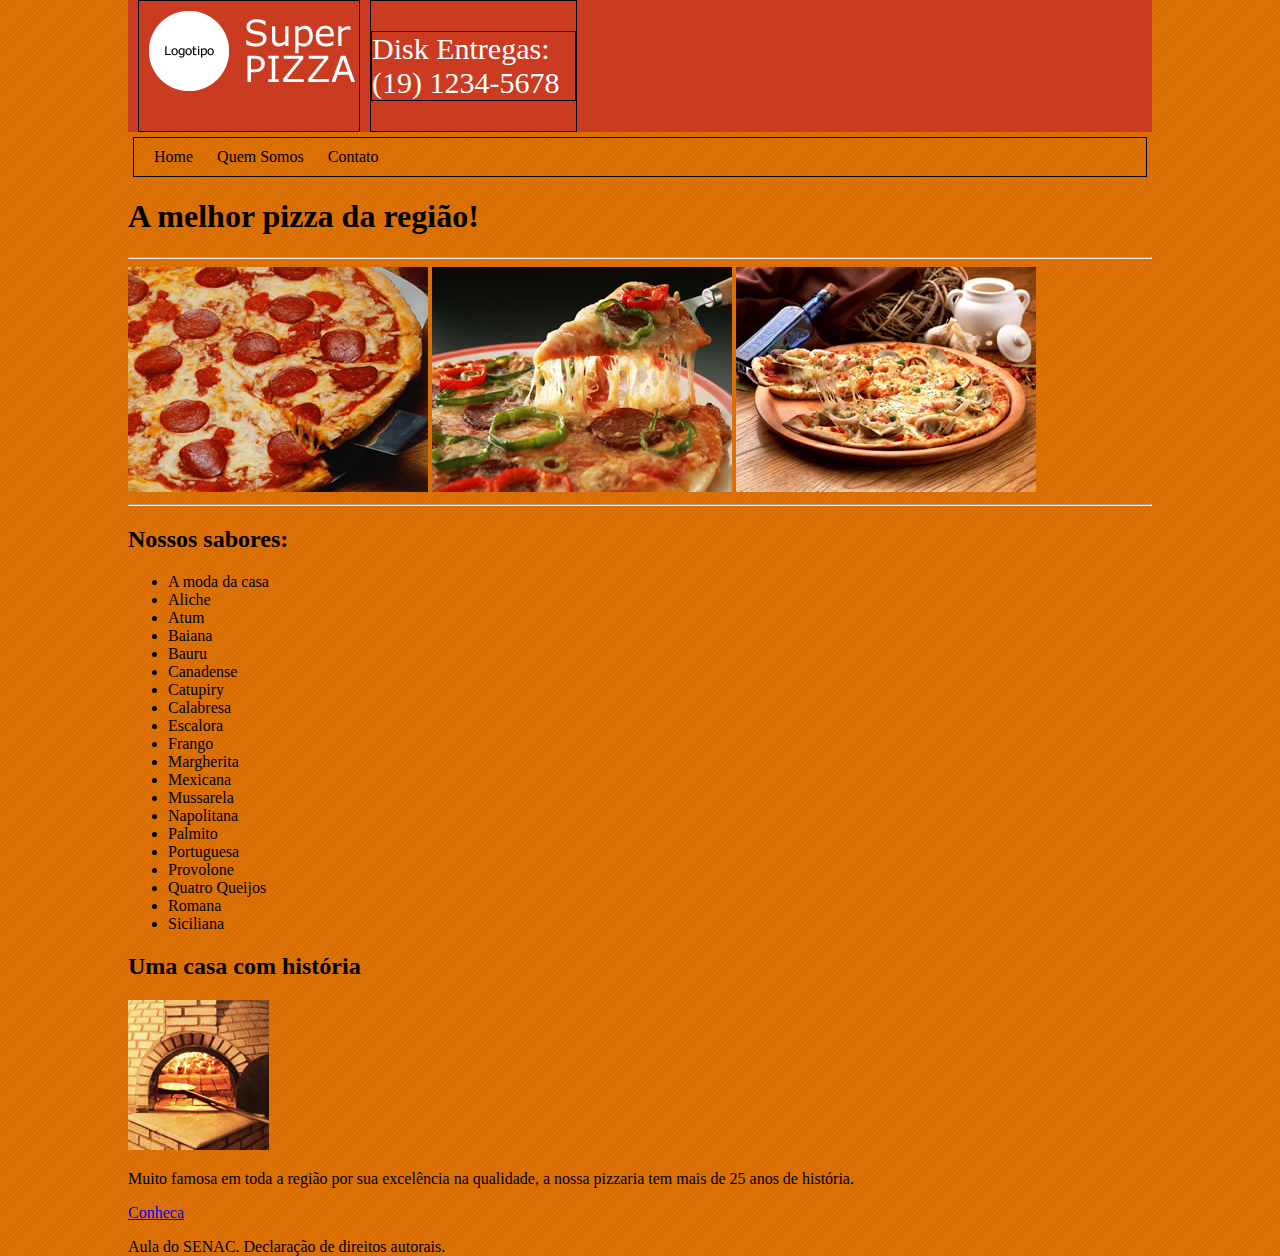
==== index.html @ 0451ac64 "fazendo a primeira pagina" ====
<!DOCTYPE html>
<html lang="pt-br">
<head>
    <meta charset="UTF-8">
    <meta name="viewport" content="width=device-width, initial-scale=1.0">
    <title> Super Pizza</title>
    <link href="css/home.css" rel="stylesheet" type="text/css">
</head>
<body>
    <main class="container">

        <header class="cabecalho"> 
            <nav class="logo">
                <img src="Imagens/logotipo.png">
            </nav>
            <nav class="numero">
                <p>
                    Disk Entregas: (19) 1234-5678
                </p>
            </nav>
        </header>

        <ul class="paginas">
            <li><a href="index.html">Home</a></li>
            <li><a href="quemsomos.html">Quem Somos</a></li>
            <li><a href="contato.html">Contato</a></li>
        </ul>

        <h1 class="titulo">A melhor pizza da região!</h1>
        <hr>
        <div class="imagens">
            <img src="Imagens/calabreza.jpg" alt="Pizza de calabresa">
            <img src="Imagens/siciliana.jpg" alt="Pizza de siciliana">
            <img src="Imagens/portuguesa.jpg" alt="Pizza de portuguesa">
        </div>
        <hr>

        <section class="cardapio">
            <h2>Nossos sabores:</h2>
            <ul>
                <li>A moda da casa</li>
                <li>Aliche</li>
                <li>Atum</li>
                <li>Baiana</li>
                <li>Bauru</li>
                <li>Canadense</li>
                <li>Catupiry</li>
                <li>Calabresa</li>
                <li>Escalora</li>
                <li>Frango</li>
                <li>Margherita</li>
                <li>Mexicana</li>
                <li>Mussarela</li>
                <li>Napolitana</li>
                <li>Palmito</li>
                <li>Portuguesa</li>
                <li>Provolone</li>
                <li>Quatro Queijos</li>
                <li>Romana</li>
                <li>Siciliana</li>
            </ul>
        </section>

        <section class="historia">
            <h2>Uma casa com história</h2>
            <img src="Imagens/historia.jpg">
            <p>
                Muito famosa em toda a região por sua excelência na qualidade, a nossa pizzaria tem mais de 25 anos de história.
            </p>
            <p>
                <a href="#">Conheca</a>
            </p>
        </section>
    
    <footer class="rodape">
        Aula do SENAC. Declaração de direitos autorais.
    </footer>
    </main>
    
</body>
</html>
---- css/home.css ----
body{
    background: url(../Imagens/fundo.jpg);
    margin: 0;
}

.container{
    width: 80%;
    margin: auto;
}

.cabecalho{
    margin: auto;
    width: 100%;
    height: 10%;
    background: rgb(202, 59, 34);
    display: flex;
}

.logo{
    border: 1px solid black;
    margin: 0 10px;
    padding: 10px;
    width: 200px;
}

.numero{
    border: 1px solid black;
    /* apagar depois a linha do border */
    margin: 0;
    width: 20%;
    font-size: 30px;
    color: white;
    float: right;
}

.numero p{
    border: 1px solid black;
    /* apagar depois */
}

.paginas{
    list-style-type: none;
    margin: 5px;
    padding: 10px;
    height: 4%;
    border: 1px solid black;
    /* apagar a linha border depois */
}

.paginas li{
    display: inline;
    padding: 10px;
}

.paginas a{
    text-decoration: none;
    color: black;
}
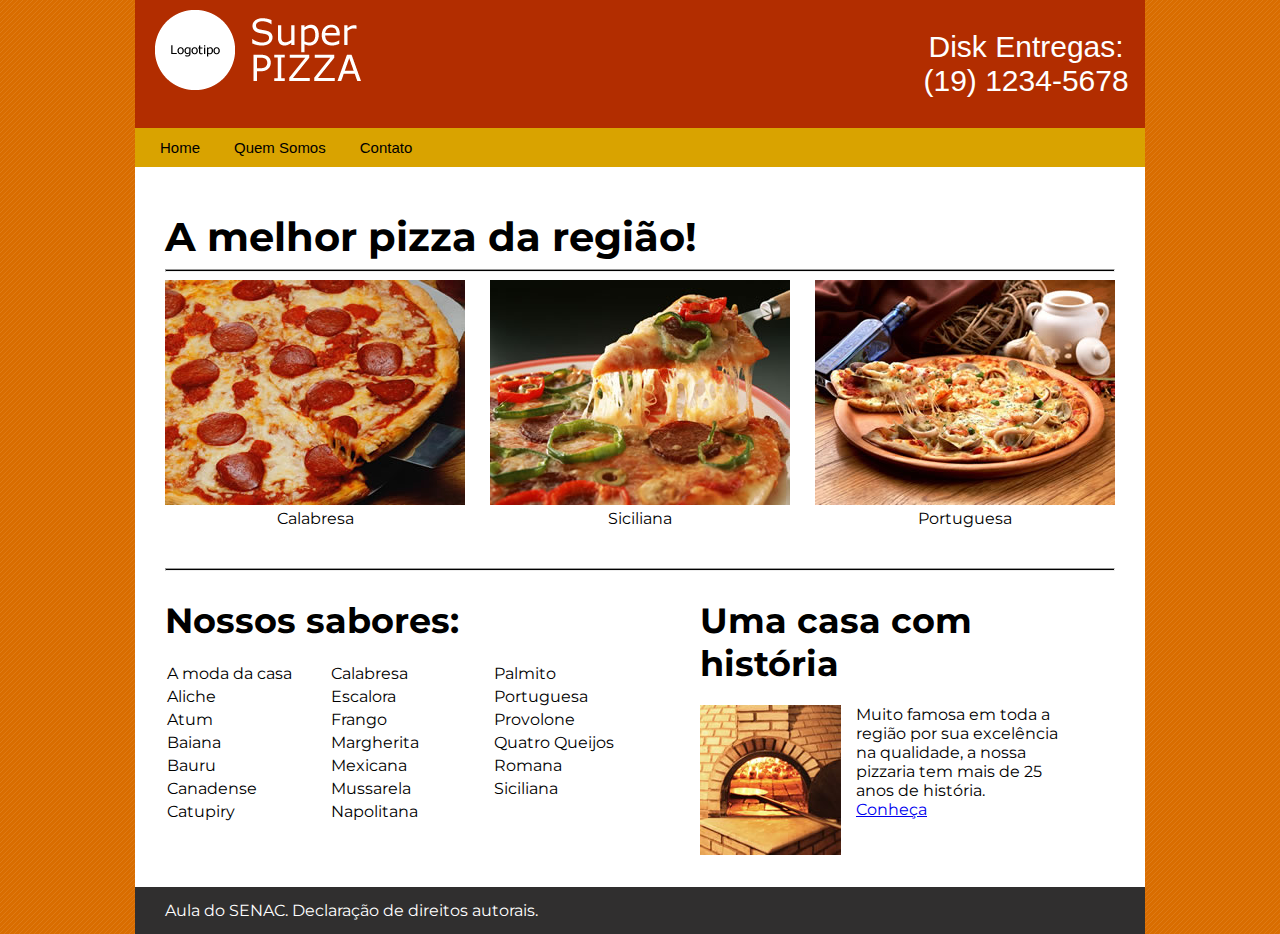
==== commit 7a26ff17: "site da pizzaria pronto" ====
--- a/index.html
+++ b/index.html
@@ -1,81 +1,101 @@
 <!DOCTYPE html>
 <html lang="pt-br">
+
 <head>
     <meta charset="UTF-8">
     <meta name="viewport" content="width=device-width, initial-scale=1.0">
     <title> Super Pizza</title>
-    <link href="css/home.css" rel="stylesheet" type="text/css">
+    <link rel="preconnect" href="https://fonts.gstatic.com">
+    <link href="https://fonts.googleapis.com/css2?family=Montserrat:wght@300&display=swap" rel="stylesheet">
+    <link href="css/estilo.css" rel="stylesheet" type="text/css">
 </head>
+
 <body>
+    <header class="cabecalho">
+        <nav class="logo">
+            <img src="Imagens/logotipo.png">
+        </nav>
+        <nav class="numero">
+            <p>
+                Disk Entregas: (19) 1234-5678
+            </p>
+            <div class="clear"></div>
+        </nav>
+    </header>
+    <ul class="paginas">
+        <li><a href="index.html">Home</a></li>
+        <li><a href="quemsomos.html">Quem Somos</a></li>
+        <li><a href="contato.html">Contato</a></li>
+    </ul>
+
     <main class="container">
-
-        <header class="cabecalho"> 
-            <nav class="logo">
-                <img src="Imagens/logotipo.png">
-            </nav>
-            <nav class="numero">
-                <p>
-                    Disk Entregas: (19) 1234-5678
-                </p>
-            </nav>
-        </header>
-
-        <ul class="paginas">
-            <li><a href="index.html">Home</a></li>
-            <li><a href="quemsomos.html">Quem Somos</a></li>
-            <li><a href="contato.html">Contato</a></li>
-        </ul>
-
         <h1 class="titulo">A melhor pizza da região!</h1>
         <hr>
         <div class="imagens">
-            <img src="Imagens/calabreza.jpg" alt="Pizza de calabresa">
-            <img src="Imagens/siciliana.jpg" alt="Pizza de siciliana">
-            <img src="Imagens/portuguesa.jpg" alt="Pizza de portuguesa">
+            <figure>
+                <img src="Imagens/calabreza.jpg" alt="Pizza de calabresa">
+                <figcaption>Calabresa</figcaption>
+            </figure>
+            <figure>
+                <img src="Imagens/siciliana.jpg" alt="Pizza de siciliana">
+                <figcaption>Siciliana</figcaption>
+            </figure>
+            <figure>
+                <img src="Imagens/portuguesa.jpg" alt="Pizza de portuguesa">
+                <figcaption>Portuguesa</figcaption>
+            </figure>
         </div>
         <hr>
+        <div class="conteudo">
+            <section class="coluna-direita">
+                <div class="cardapio">
+                    <h2>Nossos sabores:</h2>
+                    <ul>
+                        <li>A moda da casa</li>
+                        <li>Aliche</li>
+                        <li>Atum</li>
+                        <li>Baiana</li>
+                        <li>Bauru</li>
+                        <li>Canadense</li>
+                        <li>Catupiry</li>
+                        <li>Calabresa</li>
+                        <li>Escalora</li>
+                        <li>Frango</li>
+                        <li>Margherita</li>
+                        <li>Mexicana</li>
+                        <li>Mussarela</li>
+                        <li>Napolitana</li>
+                        <li>Palmito</li>
+                        <li>Portuguesa</li>
+                        <li>Provolone</li>
+                        <li>Quatro Queijos</li>
+                        <li>Romana</li>
+                        <li>Siciliana</li>
+                    </ul>
+                </div>
+            </section>
 
-        <section class="cardapio">
-            <h2>Nossos sabores:</h2>
-            <ul>
-                <li>A moda da casa</li>
-                <li>Aliche</li>
-                <li>Atum</li>
-                <li>Baiana</li>
-                <li>Bauru</li>
-                <li>Canadense</li>
-                <li>Catupiry</li>
-                <li>Calabresa</li>
-                <li>Escalora</li>
-                <li>Frango</li>
-                <li>Margherita</li>
-                <li>Mexicana</li>
-                <li>Mussarela</li>
-                <li>Napolitana</li>
-                <li>Palmito</li>
-                <li>Portuguesa</li>
-                <li>Provolone</li>
-                <li>Quatro Queijos</li>
-                <li>Romana</li>
-                <li>Siciliana</li>
-            </ul>
-        </section>
-
-        <section class="historia">
-            <h2>Uma casa com história</h2>
-            <img src="Imagens/historia.jpg">
-            <p>
-                Muito famosa em toda a região por sua excelência na qualidade, a nossa pizzaria tem mais de 25 anos de história.
-            </p>
-            <p>
-                <a href="#">Conheca</a>
-            </p>
-        </section>
-    
+            <section class="coluna-esquerda">
+                <div class="historia">
+                    <h2>Uma casa com história</h2>
+                    
+                    <p>
+                        <img class="imagem-esquerda" src="Imagens/historia.jpg">
+                        Muito famosa em toda a região por sua excelência na qualidade, a nossa pizzaria tem mais de 25
+                        anos
+                        de
+                        história. 
+                        <br>
+                        <a href="#">Conheça</a>     
+                    </p>
+                    <div class="clear"></div>
+                </div>
+            </section>
+        </div>
+    </main>
     <footer class="rodape">
         Aula do SENAC. Declaração de direitos autorais.
     </footer>
-    </main>
-    
 </body>
+
 </html>--- a/css/estilo.css
+++ b/css/estilo.css
@@ -0,0 +1,212 @@
+body{
+    background: url(../Imagens/fundo.jpg);
+    margin: 0;
+    padding: 0;
+    font-family: 'Montserrat', sans-serif;
+}
+
+
+
+.cabecalho{
+    margin: 0 135px;
+    height: 10%;
+    background: #b22d00;
+    display: flex;
+}
+
+.logo{
+    margin: 0 10px;
+    padding: 10px;
+    width: 200px;
+}
+
+.numero{
+    margin: 0;
+    width: 200%;
+    font-size: 30px;
+    color: white;
+    
+}
+
+.numero p{
+    font-family: sans-serif;
+    float: right;
+    width: 27%;
+    text-align: center;
+    margin-right: 15px;
+}
+
+.paginas{
+    background: #d9a300;
+    list-style-type: none;
+    margin: 0 135px;
+    padding: 10px;
+    height: 4%;
+}
+
+.paginas li{
+    font-family: sans-serif;
+    display: inline;
+    padding: 15px;
+    font-size: 15px;
+}
+
+.paginas a{
+    text-decoration: none;
+    color: black;
+}
+
+.container{
+    margin: 0 135px;
+    padding: 30px 30px 0 30px;
+    background: white;
+    height: 690px;
+}
+
+.container hr{
+    height: 1px;
+    background: black;
+}
+
+.titulo{
+    margin-top: 15px;
+    margin-bottom: 2px;
+    font-size: 40px;
+}
+
+.imagens{
+    display: flex;
+    justify-content: space-between;
+    margin-bottom: 40px;
+}
+
+.imagens figure{
+    margin: 0;
+}
+
+.imagens figcaption{
+    text-align: center;
+}
+
+.conteudo{
+    display: flex;
+}
+
+.coluna-direita{
+    width: 50%;
+    margin: 0;
+}
+
+.coluna-direita h2{
+    width: 100%;
+    font-size: 35px;
+    margin: 20px 0;
+}
+
+.cardapio{
+    height: 100%;
+}
+
+.cardapio ul{
+    column-count: 3;
+    height: 200px;
+    padding: 0;
+    margin: 0;
+}
+
+.cardapio li{
+    list-style-type: none;
+    padding: 2px;
+}
+
+.coluna-esquerda{
+    width: 50%;
+}
+
+.historia{
+    margin: 0 30px 0 60px;
+    padding: 0;
+}
+
+.coluna-esquerda h2{
+    font-size: 35px;
+    margin: 20px 0;
+}
+
+.historia p{
+    height: 150px;
+    margin-right: 11px;
+    text-align: left;
+}
+
+.imagem-esquerda{
+    float: left;
+    margin-right: 15px;
+}
+
+.imagens-galeria figure{
+    margin: 0 6px 6px 0;
+    display: inline-block;
+}
+
+.imagens-galeria img{
+    border: 1px solid;
+    width: 120px;
+}
+
+.coluna-direita h3{
+    margin-top: 30px;
+    margin-bottom: 0;
+    font-size: 25px;
+}
+
+.coluna-direita p{
+    margin-top: 0;
+}
+
+.coluna-direita label{
+    font-family: sans-serif;
+}
+
+.formulario{
+    width: 300px;
+    margin: 8px 0;
+}
+
+.botao{
+    width: 80px;
+    height: 25px;
+    background: rgb(112, 109, 109);
+    color: white;
+}
+
+.esquerdo-contato{
+    margin-left: 160px;
+    margin-top: 30px;
+}
+
+.formulario-imagem{
+    width: 100%;
+    height: 200px;
+}
+
+.coluna-esquerda h3{
+    margin-top: 0;
+    margin-bottom: 0;
+    font-size: 25px;
+}
+
+.coluna-esquerda p{
+    margin-top: 0;
+}
+
+.rodape{
+    color: white;
+    background: rgb(48, 47, 47);
+    padding:  14px 30px;
+    margin: 0 135px;
+}
+
+.clear{
+    clear: both;
+}